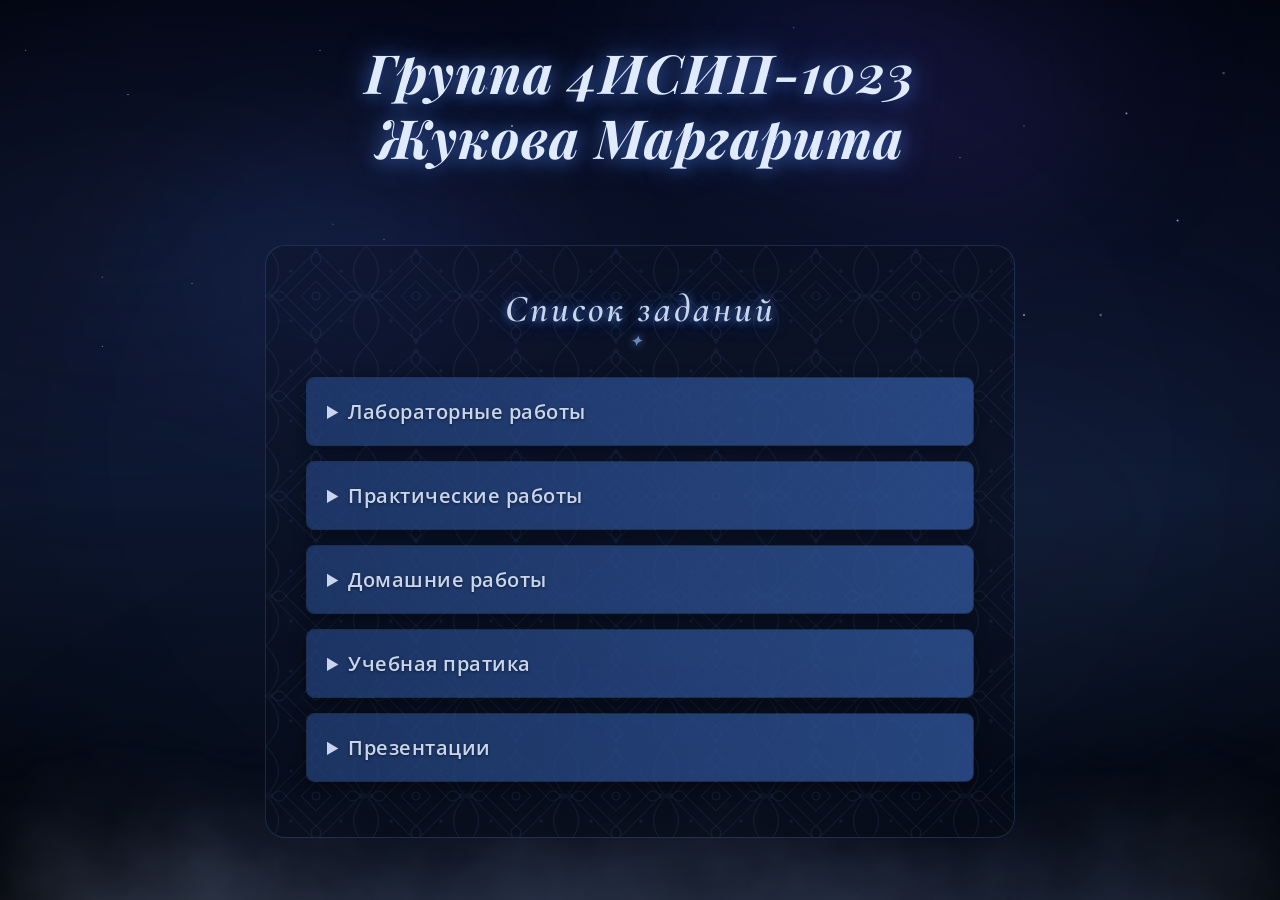
==== index.html @ 06349113 "Add files via upload" ====
<!DOCTYPE html>
<html lang="en">
<head>
    <meta charset="UTF-8">
    <meta name="viewport" content="width=device-width, initial-scale=1.0">
    <title>Мои работы</title>

    <link rel="preconnect" href="https://fonts.googleapis.com">
    <link rel="preconnect" href="https://fonts.gstatic.com" crossorigin>
    <link href="https://fonts.googleapis.com/css2?family=Cormorant+Garamond:ital,wght@0,500;0,600;1,600&family=Playfair+Display:ital,wght@0,600;1,700&family=Open+Sans:wght@400;600&display=swap" rel="stylesheet">

    <style>
        * { box-sizing: border-box; margin: 0; padding: 0; }
        ul, li { list-style: none; }
        html, body { min-height: 100vh; }

        body {
            font-family: 'Open Sans', sans-serif;
            color: #dde6f5;
            background: linear-gradient(180deg, #05091a 0%, #0a1128 30%, #0d1730 55%, #081020 75%, #02040a 100%);
            background-attachment: fixed;
            background-size: cover;
            background-position: center;
            position: relative;
            overflow-x: hidden;
        }

        /* === SVG ФИЛЬТР === */
        .svg-filters { position: absolute; width: 0; height: 0; overflow: hidden; }

        /* ============================================ */
        /* 🖼️ ФОНОВАЯ КАРТИНКА — ЗАГЛУШКА               */
        /* ============================================ */
        .bg-image {
            position: fixed;
            inset: 0;
            background-image: url('./img/fon.jpg');   /* ← ЗАМЕНИ ПУТЬ НА СВОЮ КАРТИНКУ */
            background-size: cover;
            background-position: center;
            background-repeat: no-repeat;
            filter: blur(2px) brightness(0.55) saturate(0.9);
            opacity: 0.65;
            transform: scale(1.02);
            pointer-events: none;
            z-index: 0;
        }

        /* === ЗВЁЗДЫ === */
        .stars {
            position: fixed;
            inset: 0;
            pointer-events: none;
            z-index: 1;
            overflow: hidden;
        }
        .stars::before,
        .stars::after {
            content: "";
            position: absolute;
            top: 0; left: 0; right: 0;
            height: 70%;
            background-image:
                radial-gradient(1px 1px at 10% 15%, rgba(255, 255, 255, 0.8), transparent),
                radial-gradient(1px 1px at 25% 8%, rgba(200, 220, 255, 0.7), transparent),
                radial-gradient(1.5px 1.5px at 40% 20%, rgba(255, 255, 255, 0.9), transparent),
                radial-gradient(1px 1px at 60% 12%, rgba(180, 210, 255, 0.7), transparent),
                radial-gradient(1px 1px at 75% 25%, rgba(255, 255, 255, 0.6), transparent),
                radial-gradient(1.5px 1.5px at 88% 18%, rgba(220, 235, 255, 0.8), transparent),
                radial-gradient(1px 1px at 15% 45%, rgba(255, 255, 255, 0.6), transparent),
                radial-gradient(1px 1px at 55% 55%, rgba(200, 220, 255, 0.7), transparent),
                radial-gradient(1.5px 1.5px at 80% 50%, rgba(255, 255, 255, 0.8), transparent),
                radial-gradient(1px 1px at 30% 38%, rgba(180, 210, 255, 0.6), transparent),
                radial-gradient(1px 1px at 70% 42%, rgba(255, 255, 255, 0.7), transparent),
                radial-gradient(1px 1px at 45% 60%, rgba(220, 235, 255, 0.6), transparent),
                radial-gradient(1.5px 1.5px at 92% 35%, rgba(255, 255, 255, 0.7), transparent),
                radial-gradient(1px 1px at 8% 55%, rgba(200, 220, 255, 0.6), transparent);
            animation: twinkle 6s ease-in-out infinite alternate;
        }
        .stars::after {
            animation-duration: 9s;
            animation-direction: alternate-reverse;
            opacity: 0.6;
            transform: scale(1.2);
        }
        @keyframes twinkle {
            0%   { opacity: 0.4; }
            100% { opacity: 1; }
        }

        /* === ТУМАННОСТЬ === */
        .nebula {
            position: fixed;
            inset: 0;
            pointer-events: none;
            z-index: 1;
            overflow: hidden;
            opacity: 0.5;
        }
        .nebula::before {
            content: "";
            position: absolute;
            top: -20%; right: -10%;
            width: 70vw; height: 60vh;
            background:
                radial-gradient(ellipse 40% 50% at 50% 50%, rgba(90, 60, 180, 0.4), transparent 65%),
                radial-gradient(ellipse 35% 45% at 30% 40%, rgba(50, 80, 200, 0.3), transparent 70%);
            filter: blur(60px);
            animation: nebulaDrift 60s ease-in-out infinite alternate;
        }
        .nebula::after {
            content: "";
            position: absolute;
            top: 0; left: -10%;
            width: 70vw; height: 60vh;
            background:
                radial-gradient(ellipse 40% 50% at 50% 50%, rgba(40, 80, 180, 0.35), transparent 65%),
                radial-gradient(ellipse 35% 45% at 60% 60%, rgba(70, 40, 150, 0.25), transparent 70%);
            filter: blur(60px);
            animation: nebulaDrift 80s ease-in-out infinite alternate-reverse;
        }
        @keyframes nebulaDrift {
            0%   { transform: translate(0, 0) scale(1); opacity: 0.8; }
            100% { transform: translate(-5%, 3%) scale(1.15); opacity: 1; }
        }

        /* === ДЫМ === */
        .smoke-layer {
            position: fixed;
            inset: 0;
            pointer-events: none;
            z-index: 4;
            overflow: hidden;
        }
        .smoke-top {
            position: absolute;
            top: 0;
            width: 55vw;
            height: 60vh;
            border-radius: 50%;
            background:
                radial-gradient(ellipse 45% 35% at 30% 20%, rgba(150, 170, 210, 0.50), transparent 65%),
                radial-gradient(ellipse 50% 40% at 65% 35%, rgba(110, 135, 180, 0.40), transparent 70%),
                radial-gradient(ellipse 55% 45% at 40% 55%, rgba(80, 100, 150, 0.32), transparent 70%),
                radial-gradient(ellipse 40% 35% at 75% 60%, rgba(60, 80, 130, 0.28), transparent 70%),
                radial-gradient(ellipse 50% 40% at 15% 75%, rgba(50, 70, 120, 0.22), transparent 70%);
            filter: blur(35px) url(#smokeTurbulence);
            opacity: 0;
            will-change: transform, opacity;
        }
        .smoke-top.left {
            left: -15vw;
            transform-origin: top left;
            animation: cascadeLeft 18s ease-in-out infinite;
        }
        .smoke-top.left.b {
            left: -5vw;
            width: 45vw;
            height: 55vh;
            animation: cascadeLeft 22s ease-in-out infinite;
            animation-delay: 5s;
        }
        .smoke-top.right {
            right: -15vw;
            transform-origin: top right;
            animation: cascadeRight 20s ease-in-out infinite;
            animation-delay: 2s;
        }
        .smoke-top.right.b {
            right: -5vw;
            width: 45vw;
            height: 55vh;
            animation: cascadeRight 24s ease-in-out infinite;
            animation-delay: 7s;
        }
        @keyframes cascadeLeft {
            0%   { transform: translate(0, -20%) scale(0.7); opacity: 0; }
            12%  { opacity: 0.85; }
            35%  { transform: translate(6vw, 15%) scale(0.95); opacity: 0.8; }
            55%  { transform: translate(12vw, 40%) scale(1.1); opacity: 0.7; }
            75%  { transform: translate(16vw, 65%) scale(1.2); opacity: 0.4; }
            100% { transform: translate(20vw, 90%) scale(1.3); opacity: 0; }
        }
        @keyframes cascadeRight {
            0%   { transform: translate(0, -20%) scale(0.7); opacity: 0; }
            12%  { opacity: 0.85; }
            35%  { transform: translate(-6vw, 15%) scale(0.95); opacity: 0.8; }
            55%  { transform: translate(-12vw, 40%) scale(1.1); opacity: 0.7; }
            75%  { transform: translate(-16vw, 65%) scale(1.2); opacity: 0.4; }
            100% { transform: translate(-20vw, 90%) scale(1.3); opacity: 0; }
        }

        .smoke-pool {
            position: fixed;
            left: 0;
            right: 0;
            bottom: -15vh;
            height: 45vh;
            pointer-events: none;
            z-index: 4;
            background:
                radial-gradient(ellipse 35% 90% at 10% 100%, rgba(150, 170, 210, 0.55), transparent 70%),
                radial-gradient(ellipse 40% 85% at 30% 100%, rgba(110, 135, 180, 0.45), transparent 70%),
                radial-gradient(ellipse 45% 90% at 55% 100%, rgba(130, 155, 200, 0.50), transparent 70%),
                radial-gradient(ellipse 40% 85% at 78% 100%, rgba(90, 115, 165, 0.42), transparent 70%),
                radial-gradient(ellipse 35% 90% at 95% 100%, rgba(120, 145, 190, 0.45), transparent 70%);
            filter: blur(35px) url(#smokeTurbulence);
            animation: poolBreathe 12s ease-in-out infinite alternate;
        }
        @keyframes poolBreathe {
            0%   { transform: translateY(0) scaleY(1); opacity: 0.75; }
            100% { transform: translateY(-3vh) scaleY(1.1); opacity: 1; }
        }

        .fog-bg {
            position: fixed;
            inset: 0;
            pointer-events: none;
            z-index: 3;
            overflow: hidden;
            opacity: 0.35;
        }
        .fog-bg::before,
        .fog-bg::after {
            content: "";
            position: absolute;
            top: -30%; left: -30%;
            width: 160%; height: 160%;
            background-image:
                radial-gradient(ellipse 40% 30% at 25% 35%, rgba(80, 100, 150, 0.18), transparent 70%),
                radial-gradient(ellipse 35% 30% at 65% 55%, rgba(100, 120, 170, 0.14), transparent 70%),
                radial-gradient(ellipse 45% 35% at 45% 80%, rgba(60, 80, 130, 0.16), transparent 70%);
            animation: bgFog 40s ease-in-out infinite alternate;
            filter: blur(40px);
        }
        .fog-bg::after {
            animation-duration: 55s;
            animation-direction: alternate-reverse;
            opacity: 0.7;
        }
        @keyframes bgFog {
            0%   { transform: translate(0, 0) scale(1); }
            100% { transform: translate(4%, -3%) scale(1.08); }
        }

        /* === Виньетка === */
        body::after {
            content: "";
            position: fixed;
            inset: 0;
            pointer-events: none;
            z-index: 6;
            background: radial-gradient(
                ellipse 75% 85% at center,
                transparent 55%,
                rgba(0, 0, 0, 0.15) 78%,
                rgba(0, 0, 0, 0.5) 100%
            );
        }

        /* === Боковые картинки === */
        .side-images {
            position: fixed;
            inset: 0;
            pointer-events: none;
            z-index: 2;
        }
        .side-img {
            position: absolute;
            top: 0;
            width: 25vw;
            height: 100vh;
            background-size: cover;
            background-position: center;
            background-repeat: no-repeat;
            opacity: 0.35;
            filter: sepia(40%) hue-rotate(160deg) saturate(1.2) brightness(0.6);
        }
        .side-img.left {
            left: 0;
            background-image: url('./img/lefft.png');
            mask-image: linear-gradient(to right, #000 50%, transparent 100%);
            -webkit-mask-image: linear-gradient(to right, #000 50%, transparent 100%);
        }
        .side-img.right {
            right: 0;
            background-image: url('./img/rright.png');
            mask-image: linear-gradient(to left, #000 50%, transparent 100%);
            -webkit-mask-image: linear-gradient(to left, #000 50%, transparent 100%);
        }

        /* === Искры === */
        .sparks {
            position: fixed;
            inset: 0;
            pointer-events: none;
            z-index: 5;
            overflow: hidden;
        }
        .spark {
            position: absolute;
            bottom: -10px;
            width: 3px; height: 3px;
            background: radial-gradient(circle, rgba(220, 235, 255, 1), rgba(150, 190, 255, 0));
            border-radius: 50%;
            box-shadow: 0 0 8px rgba(170, 210, 255, 1);
            animation: floatUp linear infinite;
            opacity: 0;
        }
        @keyframes floatUp {
            0%   { transform: translateY(0) translateX(0); opacity: 0; }
            10%  { opacity: 1; }
            90%  { opacity: 0.7; }
            100% { transform: translateY(-110vh) translateX(40px); opacity: 0; }
        }
        .spark:nth-child(1)  { left: 8%;  animation-duration: 14s; animation-delay: 0s; }
        .spark:nth-child(2)  { left: 22%; animation-duration: 18s; animation-delay: 3s; width: 2px; height: 2px; }
        .spark:nth-child(3)  { left: 35%; animation-duration: 16s; animation-delay: 6s; }
        .spark:nth-child(4)  { left: 48%; animation-duration: 20s; animation-delay: 1s; width: 4px; height: 4px; }
        .spark:nth-child(5)  { left: 62%; animation-duration: 15s; animation-delay: 8s; }
        .spark:nth-child(6)  { left: 75%; animation-duration: 19s; animation-delay: 4s; width: 2px; height: 2px; }
        .spark:nth-child(7)  { left: 88%; animation-duration: 17s; animation-delay: 10s; }
        .spark:nth-child(8)  { left: 15%; animation-duration: 22s; animation-delay: 12s; width: 4px; height: 4px; }
        .spark:nth-child(9)  { left: 55%; animation-duration: 21s; animation-delay: 5s; }
        .spark:nth-child(10) { left: 92%; animation-duration: 16s; animation-delay: 2s; }

        /* === Контент === */
        .header, .block { position: relative; z-index: 7; }

        .header {
            text-align: center;
            padding: 40px 20px 25px;
        }
        .header h1 {
            margin: 0 0 10px 0;
            font-family: 'Playfair Display', serif;
            font-style: italic;
            font-weight: 700;
            font-size: 54px;
            letter-spacing: 1px;
            line-height: 1.2;
            color: #e0ebff;
            text-shadow:
                0 2px 15px rgba(40, 70, 140, 0.9),
                0 0 30px rgba(100, 150, 255, 0.6);
            animation: glowPulse 5s ease-in-out infinite;
        }
        @keyframes glowPulse {
            0%, 100% {
                text-shadow:
                    0 2px 15px rgba(40, 70, 140, 0.9),
                    0 0 30px rgba(100, 150, 255, 0.6);
            }
            50% {
                text-shadow:
                    0 2px 20px rgba(50, 90, 180, 1),
                    0 0 50px rgba(120, 170, 255, 0.85),
                    0 0 80px rgba(80, 130, 220, 0.5);
            }
        }

        /* === БЛОК — стоит на месте, пульсирующая подсветка === */
        .block {
            max-width: 750px;
            margin: 40px auto;
            padding: 40px;
            position: relative;
            background: linear-gradient(160deg, rgba(12, 20, 40, 0.55), rgba(5, 10, 22, 0.65));
            border: 1px solid rgba(90, 130, 200, 0.25);
            border-radius: 20px;
            backdrop-filter: blur(10px);
            overflow: hidden;
            animation: blockGlow 6s ease-in-out infinite;
        }

        /* Пульсирующая подсветка */
        @keyframes blockGlow {
            0%, 100% {
                box-shadow:
                    0 20px 60px rgba(0, 0, 0, 0.5),
                    0 0 30px rgba(80, 130, 220, 0.2),
                    0 0 50px rgba(80, 130, 220, 0.1),
                    0 0 25px rgba(80, 130, 220, 0.15) inset;
                border-color: rgba(90, 130, 200, 0.25);
            }
            50% {
                box-shadow:
                    0 20px 60px rgba(0, 0, 0, 0.5),
                    0 0 60px rgba(120, 170, 255, 0.6),
                    0 0 120px rgba(120, 170, 255, 0.35),
                    0 0 40px rgba(120, 170, 255, 0.3) inset;
                border-color: rgba(150, 190, 255, 0.55);
            }
        }

        .block::before {
            content: "";
            position: absolute;
            inset: 0;
            background-image: url("data:image/svg+xml;utf8,<svg xmlns='http://www.w3.org/2000/svg' width='100' height='100'><defs><pattern id='p' width='100' height='100' patternUnits='userSpaceOnUse'><g fill='none' stroke='%2380b0ff' stroke-width='0.9' opacity='0.55'><path d='M50 5 L95 50 L50 95 L5 50 Z'/><path d='M50 20 L80 50 L50 80 L20 50 Z'/><path d='M50 35 L65 50 L50 65 L35 50 Z'/><circle cx='50' cy='50' r='4'/><circle cx='50' cy='5' r='2'/><circle cx='95' cy='50' r='2'/><circle cx='50' cy='95' r='2'/><circle cx='5' cy='50' r='2'/><path d='M50 5 Q60 15 50 20 Q40 15 50 5 Z'/><path d='M95 50 Q85 60 80 50 Q85 40 95 50 Z'/><path d='M50 95 Q40 85 50 80 Q60 85 50 95 Z'/><path d='M5 50 Q15 40 20 50 Q15 60 5 50 Z'/><path d='M0 0 Q25 25 0 50'/><path d='M100 0 Q75 25 100 50'/><path d='M0 50 Q25 75 0 100'/><path d='M100 50 Q75 75 100 100'/><circle cx='25' cy='25' r='1.2'/><circle cx='75' cy='25' r='1.2'/><circle cx='25' cy='75' r='1.2'/><circle cx='75' cy='75' r='1.2'/></g></pattern></defs><rect width='100%25' height='100%25' fill='url(%23p)'/></svg>");
            background-repeat: repeat;
            background-size: 100px 100px;
            opacity: 0.22;
            pointer-events: none;
            z-index: 0;
        }

        .block > * {
            position: relative;
            z-index: 1;
        }

        .block h1 {
            text-align: center;
            font-family: 'Cormorant Garamond', 'Playfair Display', serif;
            font-style: italic;
            font-weight: 600;
            color: #c8d5ec;
            margin-bottom: 35px;
            font-size: 38px;
            padding-bottom: 10px;
            letter-spacing: 3px;
            position: relative;
            text-shadow:
                0 0 10px rgba(120, 170, 255, 0.5),
                0 2px 8px rgba(20, 50, 120, 0.8),
                0 0 25px rgba(80, 130, 220, 0.4);
        }
        .block h1::after {
            content: "✦";
            position: absolute;
            left: 50%;
            bottom: -8px;
            transform: translateX(-50%);
            font-size: 14px;
            color: rgba(140, 180, 240, 0.7);
            text-shadow: 0 0 8px rgba(120, 170, 255, 0.7);
            letter-spacing: 8px;
        }

        /* === КАТЕГОРИИ === */
        .category {
            margin-bottom: 15px;
            border-radius: 8px;
            overflow: hidden;
            box-shadow: 0 4px 15px rgba(0, 0, 0, 0.4);
            border: 1px solid rgba(90, 140, 220, 0.25);
            transition: border-color 0.25s ease, box-shadow 0.25s ease;
        }
        .category:hover {
            border-color: rgba(150, 190, 255, 0.6);
            box-shadow: 0 4px 20px rgba(80, 140, 230, 0.25);
        }
        .question {
            padding: 20px;
            color: #c8d5ec;
            background: linear-gradient(90deg, rgba(35, 65, 122, 0.75) 0%, rgba(50, 88, 160, 0.75) 100%);
            font-size: 20px;
            font-weight: 600;
            cursor: pointer;
            transition: background 0.25s ease, color 0.25s ease;
            letter-spacing: 0.5px;
            text-shadow: 0 1px 3px rgba(0, 0, 0, 0.5);
        }
        .question:hover {
            background: linear-gradient(90deg, rgba(50, 88, 160, 0.9) 0%, rgba(74, 117, 200, 0.9) 100%);
            color: #ffffff;
        }
        .answer {
            padding: 30px 20px;
            color: #b8c8e0;
            background: linear-gradient(180deg, rgba(12, 22, 45, 0.85), rgba(6, 12, 28, 0.9));
        }
        .answer li {
            padding: 8px 0;
            border-bottom: 1px solid rgba(90, 140, 220, 0.25);
        }
        .answer li:last-child { border-bottom: none; }
        .answer a {
            color: #b8c8e0;
            text-decoration: none;
            display: block;
            padding: 8px;
            border-radius: 4px;
            transition: background 0.2s ease, color 0.2s ease;
        }
        .answer a:hover {
            background: rgba(50, 88, 160, 0.8);
            color: #fff;
        }

        @media (max-width: 600px) {
            .side-img { display: none; }
            .header h1 { font-size: 32px; }
            .block { margin: 20px 15px; padding: 25px 20px; }
            .block h1 { font-size: 28px; letter-spacing: 2px; }
        }
    </style>
</head>
<body>
    <svg class="svg-filters" xmlns="http://www.w3.org/2000/svg">
        <defs>
            <filter id="smokeTurbulence" x="-20%" y="-20%" width="140%" height="140%">
                <feTurbulence type="fractalNoise" baseFrequency="0.01 0.015" numOctaves="4" seed="12" result="noise">
                    <animate attributeName="baseFrequency" dur="20s" values="0.01 0.015; 0.016 0.011; 0.01 0.015" repeatCount="indefinite"/>
                </feTurbulence>
                <feDisplacementMap in="SourceGraphic" in2="noise" scale="50" xChannelSelector="R" yChannelSelector="G"/>
            </filter>
        </defs>
    </svg>

    <!-- 🖼️ ФОНОВАЯ КАРТИНКА — ЗАМЕНИ ПУТЬ В CSS (.bg-image background-image) -->
    <div class="bg-image"></div>

    <!-- Звёзды -->
    <div class="stars"></div>

    <!-- Туманности -->
    <div class="nebula"></div>

    <div class="side-images">
        <div class="side-img left"></div>
        <div class="side-img right"></div>
    </div>

    <div class="fog-bg"></div>

    <div class="smoke-layer">
        <div class="smoke-top left"></div>
        <div class="smoke-top left b"></div>
        <div class="smoke-top right"></div>
        <div class="smoke-top right b"></div>
    </div>

    <div class="smoke-pool"></div>

    <div class="sparks">
        <div class="spark"></div>
        <div class="spark"></div>
        <div class="spark"></div>
        <div class="spark"></div>
        <div class="spark"></div>
        <div class="spark"></div>
        <div class="spark"></div>
        <div class="spark"></div>
        <div class="spark"></div>
        <div class="spark"></div>
    </div>

    <div class="header">
        <h1>Группа 4ИСИП-1023 <br> Жукова Маргарита</h1>
    </div>

    <div class="block">
        <h1>Список заданий</h1>

        <details class="category">
            <summary class="question">Лабораторные работы</summary>
            <ul class="answer">
                <li><a href="#">Лабораторная работа №1</a></li>
                <li><a href="#">Лабораторная работа №2</a></li>
            </ul>
        </details>

        <details class="category">
            <summary class="question">Практические работы</summary>
            <ul class="answer">
                <li><a href="#">Практическая работа №1</a></li>
            </ul>
        </details>

        <details class="category">
            <summary class="question">Домашние работы</summary>
            <ul class="answer">
                <li><a href="#">Домашняя работа №1 - гост 19 и 34</a></li>
                <li><a href="#">Домашняя работа №2 - анализ конкурентов</a></li>
                <li><a href="#">Домашняя работа №3 - анализ по запросам</a></li>
                <li><a href="#">Домашняя работа №4 - анализ robots.txt</a></li>
            </ul>
        </details>

        <details class="category">
            <summary class="question">Учебная пратика</summary>
            <ul class="answer">
                <li><a href="#">Тема 1</a></li>
            </ul>
        </details>

        <details class="category">
            <summary class="question">Презентации</summary>
            <ul class="answer">
                <li><a href="#">Презентация 1№ - SEO-метрики</a></li>
            </ul>
        </details>
    </div>

</body>
</html>
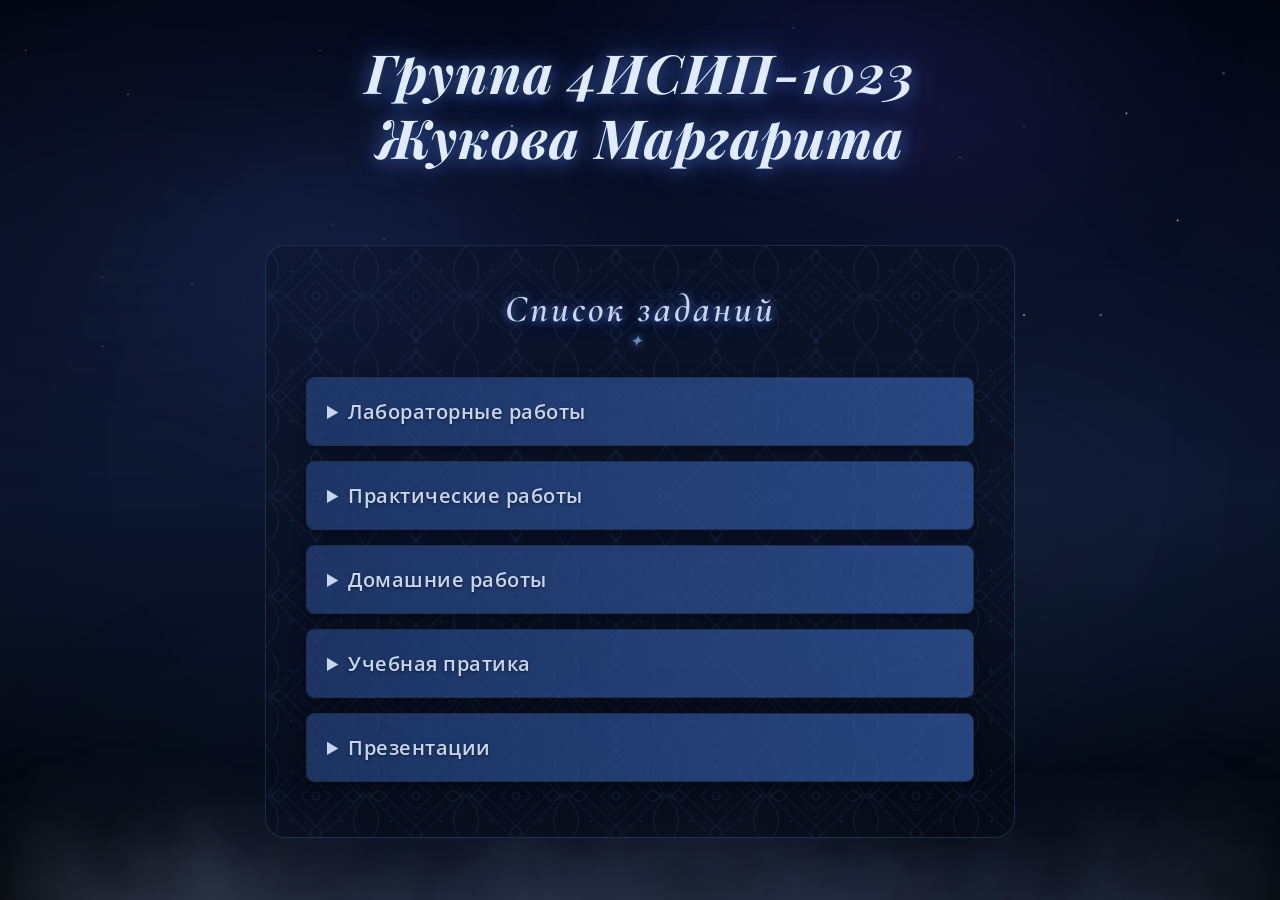
==== commit cb2c4881: "Update index.html" ====
--- a/index.html
+++ b/index.html
@@ -581,7 +581,7 @@
         <details class="category">
             <summary class="question">Учебная пратика</summary>
             <ul class="answer">
-                <li><a href="#">Тема 1</a></li>
+                <li><a href="up/tema1.pdf">Тема 1</a></li>
             </ul>
         </details>
 
@@ -594,4 +594,4 @@
     </div>
 
 </body>
-</html>+</html>
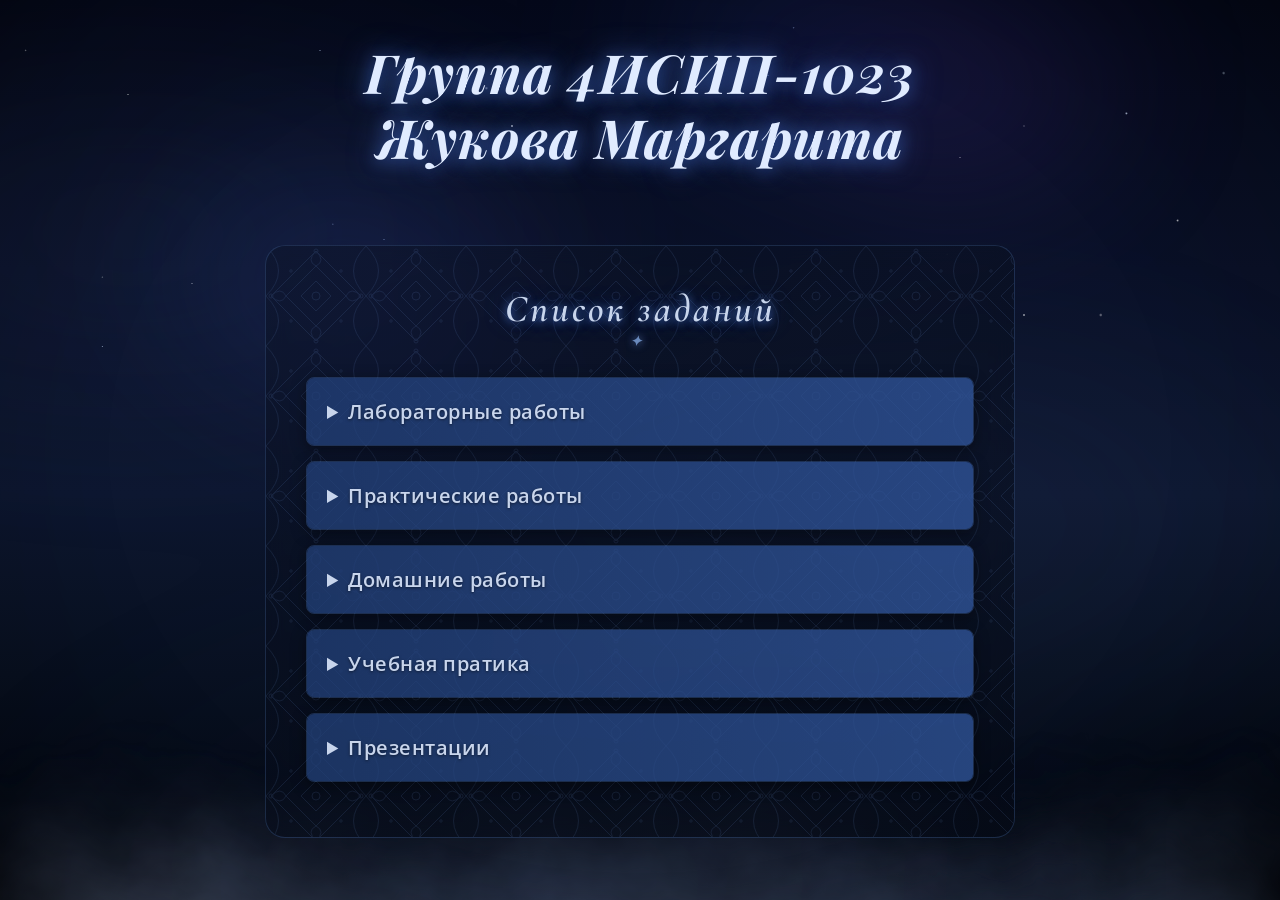
==== commit b9275111: "Update index.html" ====
--- a/index.html
+++ b/index.html
@@ -565,6 +565,7 @@
             <summary class="question">Практические работы</summary>
             <ul class="answer">
                 <li><a href="#">Практическая работа №1</a></li>
+                <li><a href="pr/pr_apache.pdf">Практическая работа Apache 1</a></li>
             </ul>
         </details>
 
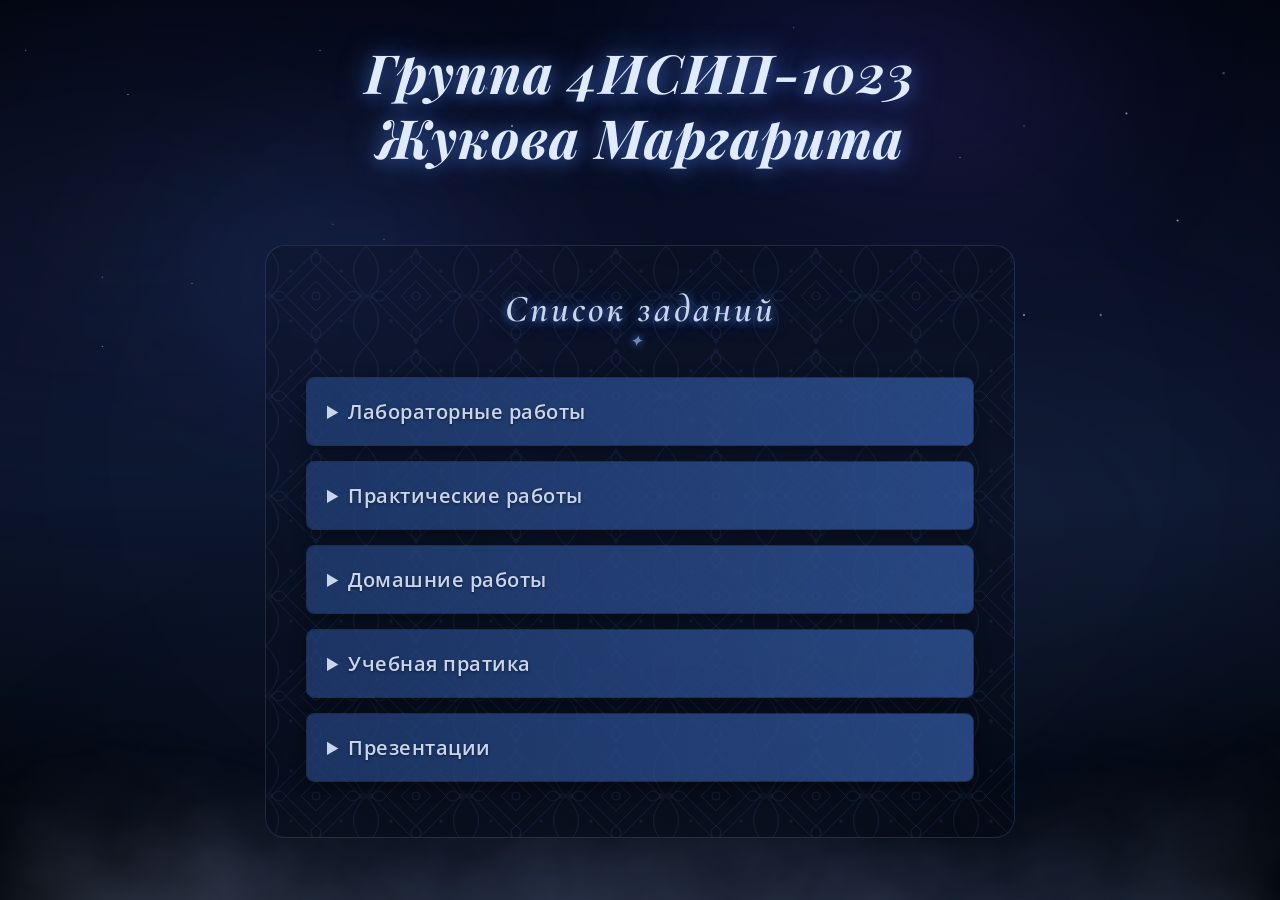
==== commit d047a33d: "Update index.html" ====
--- a/index.html
+++ b/index.html
@@ -583,6 +583,9 @@
             <summary class="question">Учебная пратика</summary>
             <ul class="answer">
                 <li><a href="up/tema1.pdf">Тема 1</a></li>
+                <li><a href="up/tema2.pdf">Тема 2</a></li>
+                <li><a href="up/tema3.pdf">Тема 3</a></li>
+                <li><a href="up/tema3_article/index.html">Тема 1</a></li>
             </ul>
         </details>
 
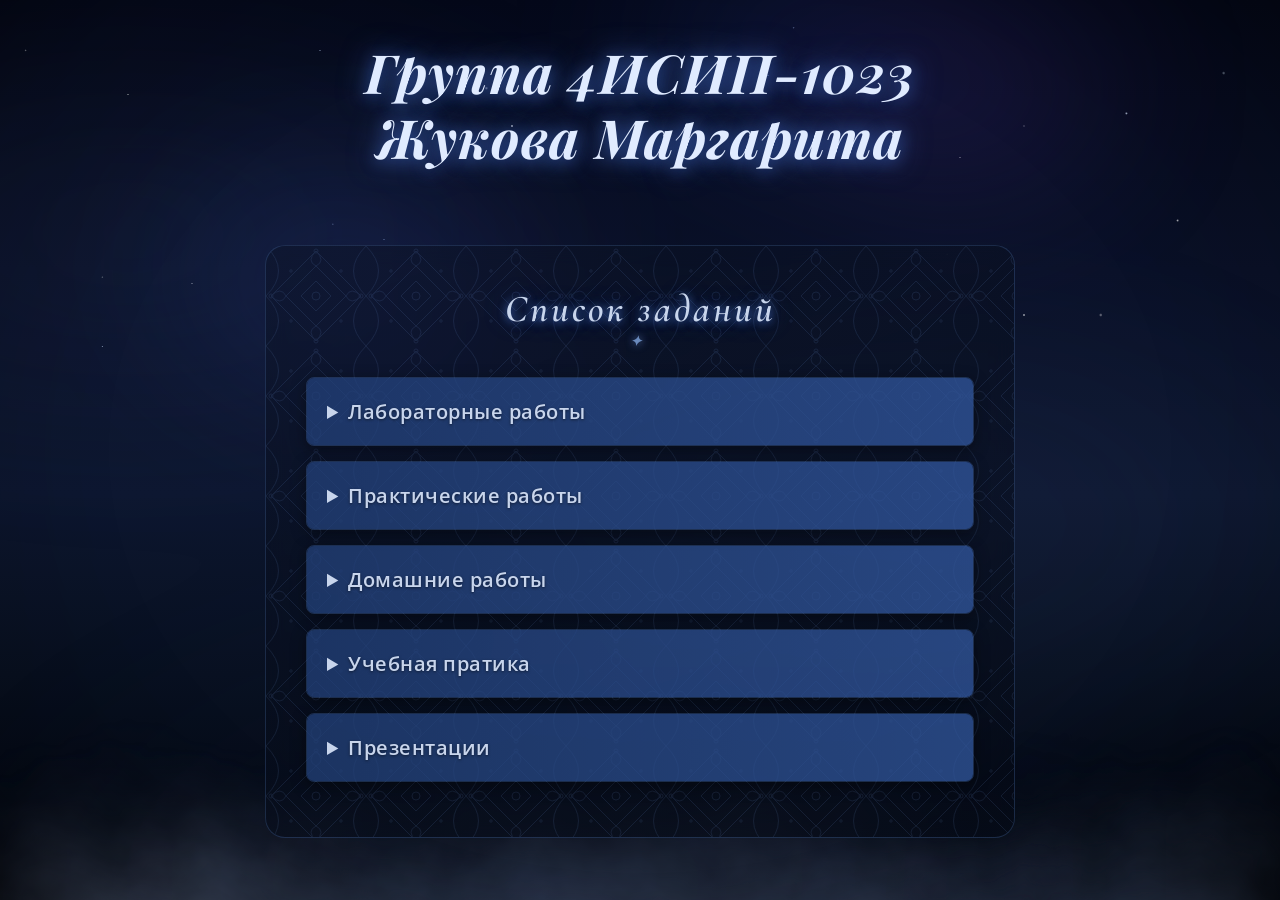
==== commit 68323bbf: "Update index.html" ====
--- a/index.html
+++ b/index.html
@@ -585,7 +585,8 @@
                 <li><a href="up/tema1.pdf">Тема 1</a></li>
                 <li><a href="up/tema2.pdf">Тема 2</a></li>
                 <li><a href="up/tema3.pdf">Тема 3</a></li>
-                <li><a href="up/tema3_article/index.html">Тема 1</a></li>
+                <li><a href="up/tema3_article/index.html">Тема 3 - pr</a></li>
+                <li><a href="up/tema3_og/index.html">Тема 4 - pr</a></li>
             </ul>
         </details>
 
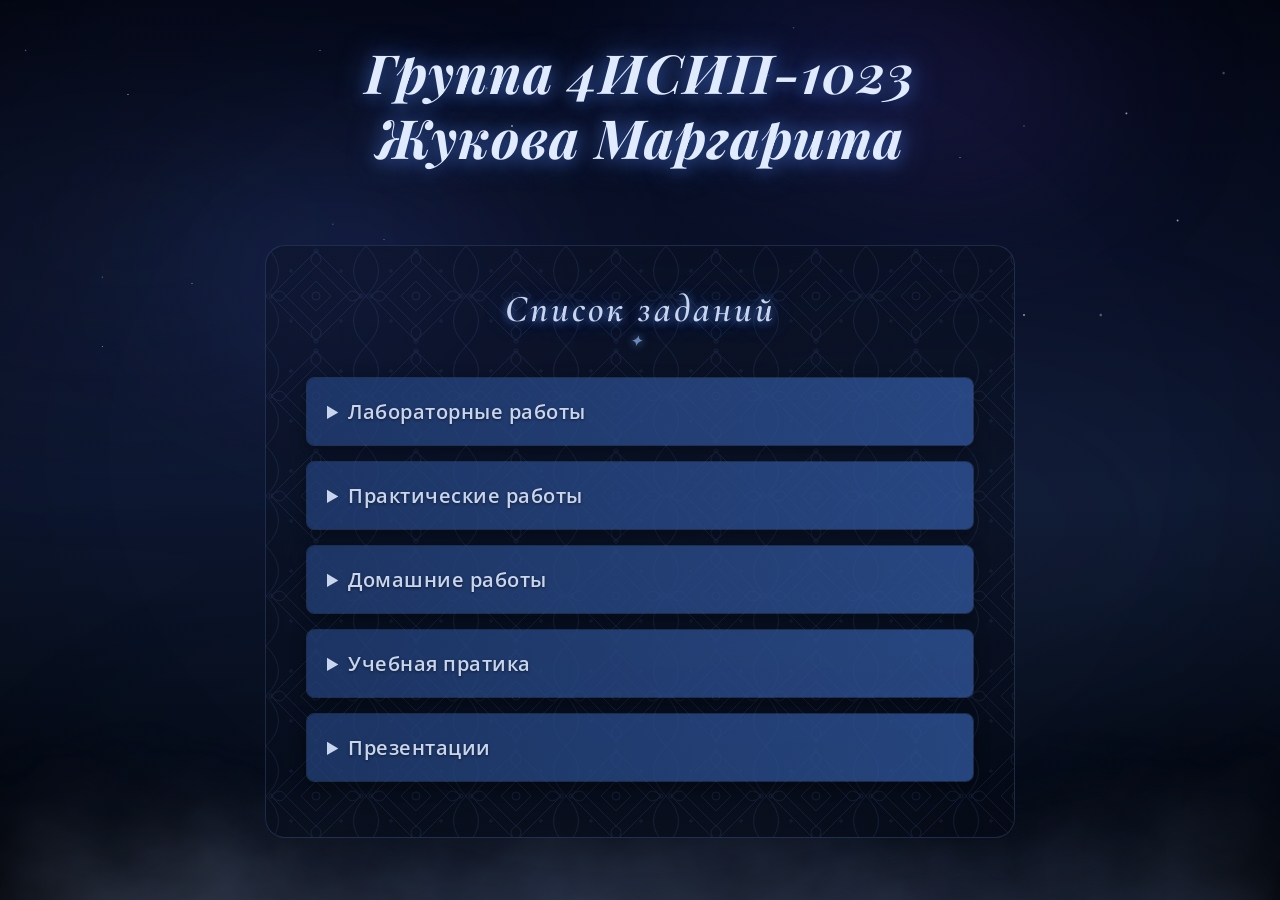
==== commit 69f26a9f: "Update index.html" ====
--- a/index.html
+++ b/index.html
@@ -586,7 +586,7 @@
                 <li><a href="up/tema2.pdf">Тема 2</a></li>
                 <li><a href="up/tema3.pdf">Тема 3</a></li>
                 <li><a href="up/tema3_article/index.html">Тема 3 - pr</a></li>
-                <li><a href="up/tema3_og/index.html">Тема 4 - pr</a></li>
+                <li><a href="up/tema4_og/index.html">Тема 4 - pr</a></li>
             </ul>
         </details>
 
